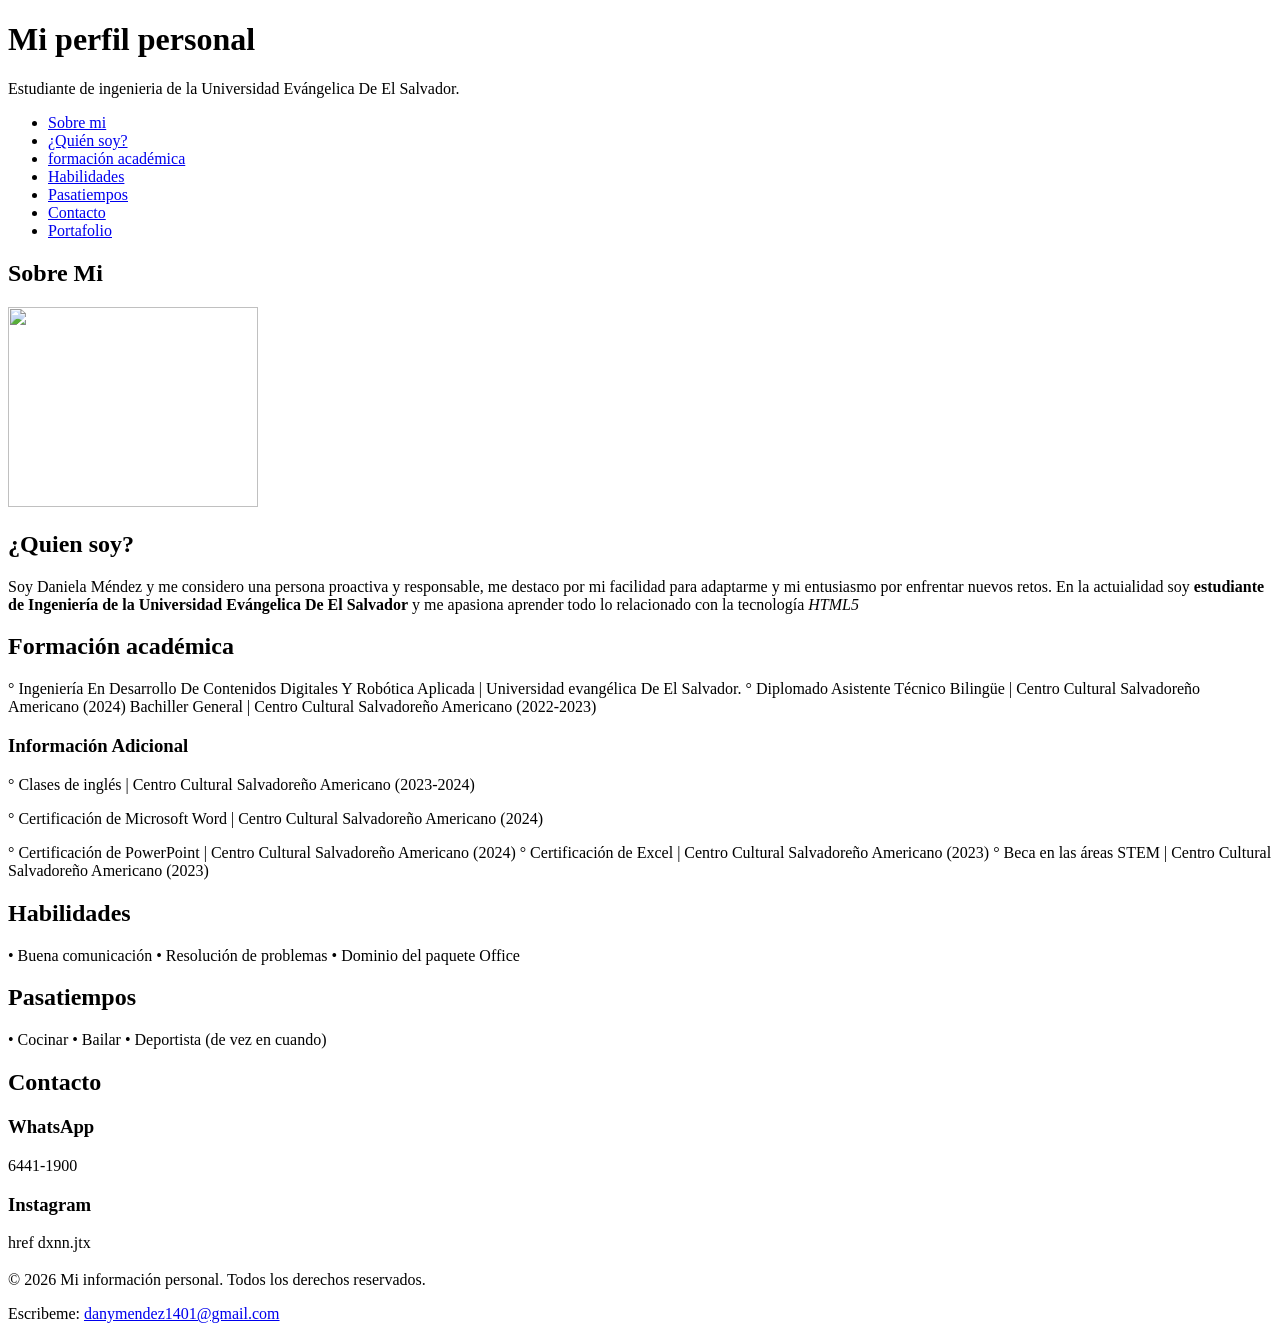
==== Index.html @ 40f0b85a "Se agrega index" ====
<!DOCTYPE html>
<html lang="es">
<head>
    <meta charset="utf-8">
    <meta name="viewport" content="device-width, initial-scale=1.0">
    <title>Demo</title>
    <meta name="description" content="Ejemplo">
</head>
<body>
    <header>
        <h1>Mi perfil personal</h1>
        <p>Estudiante de ingenieria de la Universidad Evángelica De El Salvador.</p>
    </header>
    <nav>
        <ul>
            <li><a href="#fotografía">Sobre mi</a></li>
            <li><a href="#información_personal">¿Quién soy?</a></li>
            <li><a href="#formación_académica">formación académica</a></li>
            <li><a href="#habilidades">Habilidades</a></li>
            <li><a href="#pasatiempos">Pasatiempos</a></li>
            <li><a href="#redes_sociales">Contacto</a></li>
            <li><a href="#portafolio">Portafolio</a></li>
        </ul>
    </nav>
    <main>
        <section id="fotografía">
            <h2>Sobre Mi</h2>
            <article>
                <img src="pics/Dan & Lula.jpeg "Foto de mi" width="250" height="200">
            </article>
        </section>
        <section id="información_personal">
            <h2>¿Quien soy?</h2>
            <article>
                <p>Soy Daniela Méndez y me considero una persona proactiva y responsable, me destaco por mi facilidad para adaptarme y mi entusiasmo por enfrentar nuevos retos. En la actuialidad soy <strong>estudiante de Ingeniería de la Universidad Evángelica De El Salvador</strong> y me apasiona aprender todo lo relacionado con la tecnología <em>HTML5</em></p>
            </article>
        </section>
        <section id="formación_académica">
            <h2>Formación académica</h2>
            <article>
                <p> ° Ingeniería En Desarrollo De Contenidos Digitales Y Robótica Aplicada | Universidad evangélica De El Salvador.
                    ° Diplomado Asistente Técnico Bilingüe | Centro Cultural Salvadoreño Americano (2024) Bachiller General | Centro Cultural Salvadoreño Americano (2022-2023)
                </p>
            <article>  
            <h3>Información Adicional</h3>
                <p> ° Clases de inglés | Centro Cultural Salvadoreño Americano (2023-2024)</p>
                    ° Certificación de Microsoft Word | Centro Cultural Salvadoreño Americano (2024)</p>
                    ° Certificación de PowerPoint | Centro Cultural Salvadoreño Americano (2024)
                    ° Certificación de Excel | Centro Cultural Salvadoreño Americano (2023)
                    ° Beca en las áreas STEM | Centro Cultural Salvadoreño Americano (2023)
                </p>
            </article>
        </section>
        <section id="habilidades">
            <h2>Habilidades</h2>
            <article>
                <p> • Buena comunicación
                    • Resolución de problemas
                    • Dominio del paquete Office
                </p>
            </article>
            <article id="pasatiempos">
                <h2>Pasatiempos</h2>
                <p> • Cocinar
                    • Bailar
                    • Deportista (de vez en cuando)
                </p>
        </section>
        <section id="redes_sociales">
            <h2>Contacto</h2>
             <h3>WhatsApp</h3>
                <p>6441-1900</p>
            <h3>Instagram</h3>
                <p>href dxnn.jtx</p>
 
        </section>
 
        <aside>
            <h3></h3>
            <p></p>
        </aside>
    </main>
    <footer>
        <p>&copy; 2026 Mi información personal. Todos los derechos reservados.</p>
        <p>Escribeme: <a href="danymendez1401@gmail.com">danymendez1401@gmail.com</a></p>
    </footer>
</body>
 
</html>
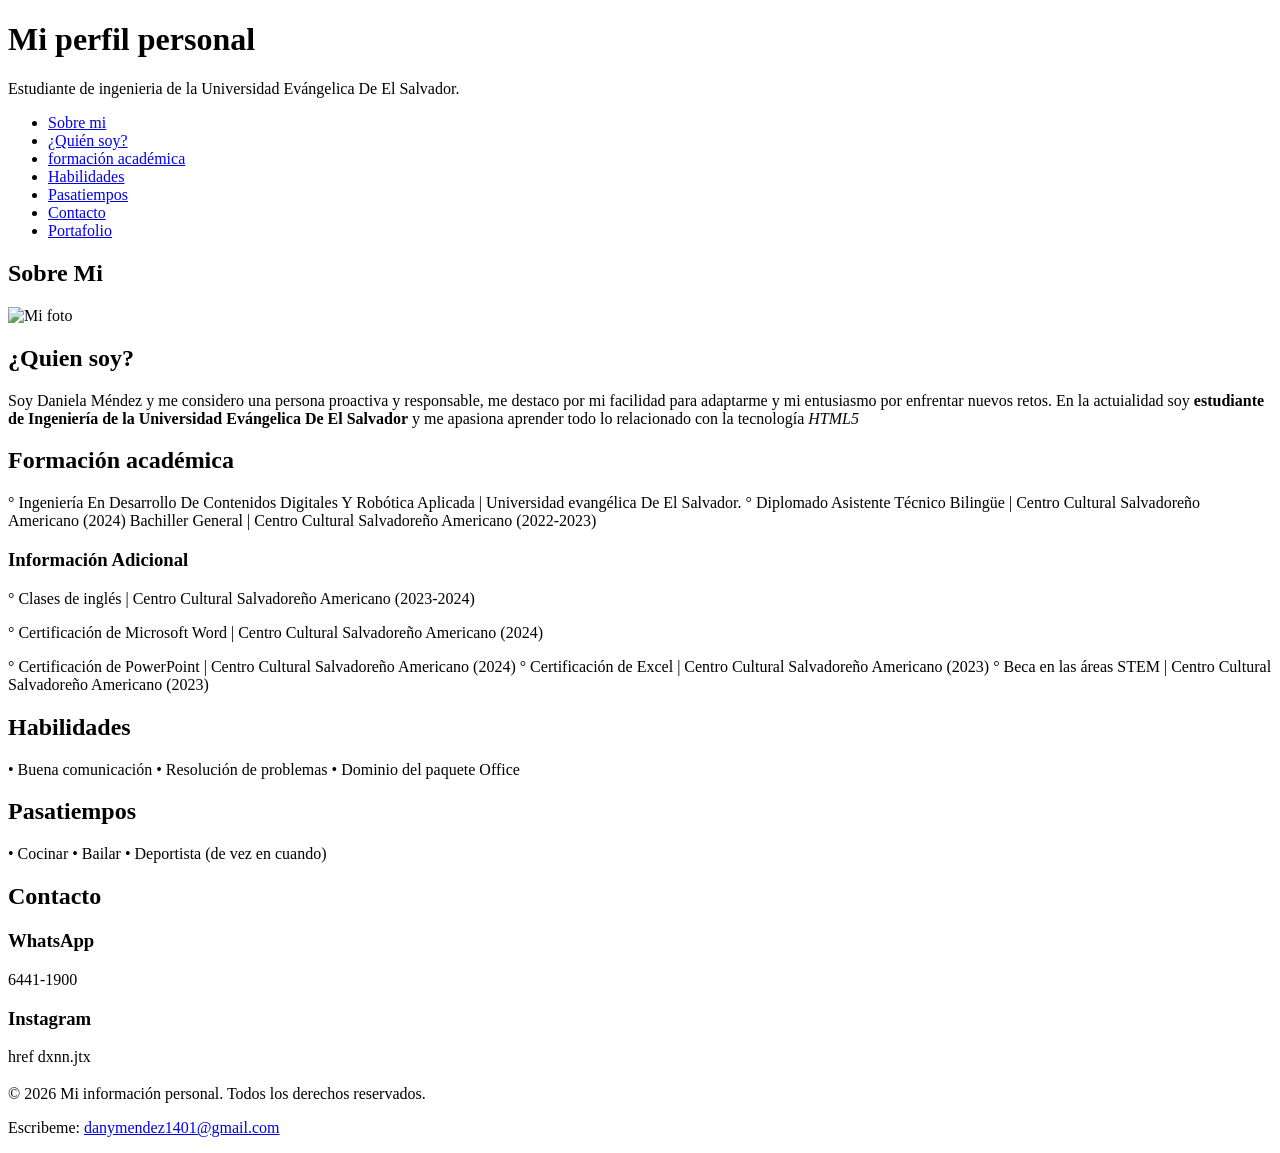
==== commit bbf33708: "Se agreg{o carpeta pics" ====
--- a/Index.html
+++ b/Index.html
@@ -19,14 +19,14 @@
             <li><a href="#habilidades">Habilidades</a></li>
             <li><a href="#pasatiempos">Pasatiempos</a></li>
             <li><a href="#redes_sociales">Contacto</a></li>
-            <li><a href="#portafolio">Portafolio</a></li>
+            <li><a href="portafolio.html">Portafolio</a></li>
         </ul>
     </nav>
     <main>
         <section id="fotografía">
             <h2>Sobre Mi</h2>
             <article>
-                <img src="pics/Dan & Lula.jpeg "Foto de mi" width="250" height="200">
+                <img src="pics/Lula y Dany.jpeg" alt="Mi foto" width="300" height="300">
             </article>
         </section>
         <section id="información_personal">
